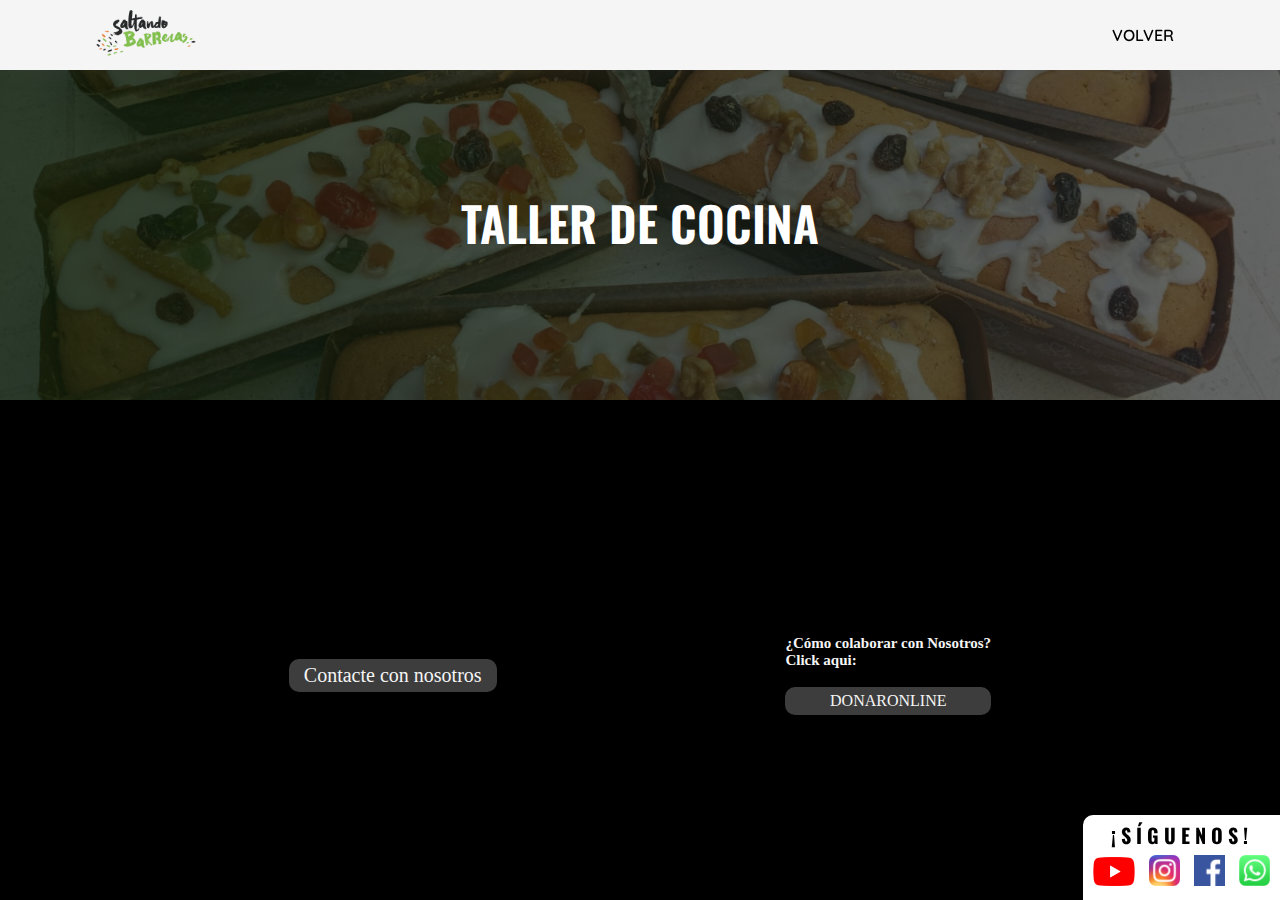
==== cocina.html @ dbfc01d2 "cambios de web y fotos!" ====
<!DOCTYPE html>
<html lang="en">
<head>
    <meta charset="UTF-8">
    <meta http-equiv="X-UA-Compatible" content="IE=edge">
    <meta name="viewport" content="width=device-width, initial-scale=1.0">
    <link rel="shortcut icon" href="Multimedia/logo.png" type="image/x-icon">
    <link rel="stylesheet" href="css/style.css">
    <link rel="stylesheet" href="css/cocina.css">
    <link rel="stylesheet" href="https://cdn.jsdelivr.net/npm/bootstrap@5.2.0-beta1/dist/css/bootstrap.min.css"  integrity="sha384-0evHe/X+R7YkIZDRvuzKMRqM+OrBnVFBL6DOitfPri4tjfHxaWutUpFmBp4vmVor" crossorigin="anonymous">
    <title>Cocina!</title>
</head>
<body>
         <!-- REDES SOCIALES -->

    <div class="redessociales">
        <h1 class="redes"> ¡SÍGUENOS!</h1>
        <div>
        <a href="https://www.youtube.com/channel/UCIiWGP6KE6pn7s7j2nSexWg">
            <img class="youtube" src="Multimedia/YouTube_full-color_icon_(2017).svg.png" alt="">
        </a>
        <a href="https://www.instagram.com/saltando_barreras_inclusivo/">
        <img class="ig" src="Multimedia/ig.webp" >
        </a>
        <a href="https://www.facebook.com/saltandobarrerasinclusivo">
            <img class="ig" src="Multimedia/facebook.png" >
        </a>
        <a href="https://api.whatsapp.com/send?phone=541164116332">
            <img class="ig" src="Multimedia/WhatsApp_logo-color-vertical.svg.webp" >
        </a>
     </div>
    </div>
            <!-- /*HEADER -->


    <header class="headerotro">
        <div class="container-header-otro " >
            <a href="index.html">
            <img src="Multimedia/logo.png" >
            </a>
            <div class="menuotro">
            
            <a class="" href="index.html">VOLVER</a>
            </div>
        </div>

    </header>

    <!-- FOTO CABECERA -->

    <section id="cabecera">
        <div class="contenedorcabecera">
        <h1>TALLER DE COCINA</h1>
        </div>
    </section>


    <section id="informacion" >
        <div class="contenedorinfo">
        <!-- <div id="carouselId" class="carousel slide" data-bs-ride="carousel">
            <ol class="carousel-indicators">
                <li data-bs-target="#carouselId" data-bs-slide-to="0" class="active" aria-current="true" aria-label="First slide"></li>
                <li data-bs-target="#carouselId" data-bs-slide-to="1" aria-label="Second slide"></li>
                <li data-bs-target="#carouselId" data-bs-slide-to="2" aria-label="Third slide"></li>
            </ol>
            <div class="carousel-inner" role="listbox">
                <div class="carousel-item active">
                    <img src="holder.js/900x500/auto/#666:#444/text:Second slide" alt="First slide">
                </div>
                <div class="carousel-item">
                    <img src="holder.js/900x500/auto/#666:#444/text:Second slide" alt="Second slide">
                </div>
                <div class="carousel-item">
                    <img src="holder.js/900x500/auto/#666:#444/text:Third slide" alt="Third slide">
                </div>
            </div>
            <button class="carousel-control-prev" type="button" data-bs-target="#carouselId" data-bs-slide="prev">
                <span class="carousel-control-prev-icon" aria-hidden="true"></span>
                <span class="visually-hidden">Previous</span>
            </button>
            <button class="carousel-control-next" type="button" data-bs-target="#carouselId" data-bs-slide="next">
                <span class="carousel-control-next-icon" aria-hidden="true"></span>
                <span class="visually-hidden">Next</span>
            </button>
        </div> -->
        <p>El objetivo de este espacio es incentivar la participación activa de personas con discapacidad en espacios inclusivos donde prevalezca el respeto 
            por la diversidad, el trabajo conjunto y la producción colectiva.</p>
        </div>
    </section>
    <footer>
        <div class="contacta">
            <a href="index.html#contacto"> Contacte con nosotros</a>
        </div>
        <div>
        <p>¿Cómo colaborar con Nosotros?</p>
        <p>Click aqui:</p>
        <br>
        <a href="https://donaronline.org/saltando-barreras-inclusivo-asociacion-civil/saltando-barreras-inclusivo"> DONARONLINE</a>
    </div>

    </footer>
 <!-- Bootstrap JavaScript Libraries -->
 <script src="https://cdn.jsdelivr.net/npm/@popperjs/core@2.11.5/dist/umd/popper.min.js" integrity="sha384-Xe+8cL9oJa6tN/veChSP7q+mnSPaj5Bcu9mPX5F5xIGE0DVittaqT5lorf0EI7Vk" crossorigin="anonymous"></script>

 <script src="https://cdn.jsdelivr.net/npm/bootstrap@5.2.0-beta1/dist/js/bootstrap.min.js" integrity="sha384-kjU+l4N0Yf4ZOJErLsIcvOU2qSb74wXpOhqTvwVx3OElZRweTnQ6d31fXEoRD1Jy" crossorigin="anonymous"></script>
</body>
</html>
---- css/style.css ----
@import url('https://fonts.googleapis.com/css2?family=Dosis:wght@200;300;400&family=Oswald:wght@200;300;400;500;600;700&family=Quicksand:wght@300;400;500;600&display=swap');
/* font-family: 'Dosis', sans-serif;
font-family: 'Oswald', sans-serif;
font-family: 'Quicksand', sans-serif; */

*{
    margin: 0;
    padding: 0;
    box-sizing: border-box;
}
body{
    background-color: #000;
}
:root{
    --verde: #7fc14d;
}

                                    /*HEADER*/
.header{
    position: fixed;
    z-index: 99;
    display: flex;
    width: 100%;
    height: 70px;
    background: #f5f5f5;
    box-shadow: 0 0 20px rgba(61, 61, 61, 0.247);
    
}
.container-header{
    display: flex;
    align-items: center;
 
    width: 85%;
    margin: 0 auto;
    justify-content: space-between;


}
.container-header img{
  width: 100px;
}
.menu a{
    
    text-decoration: none;
    color: #000;
    font-family: 'Quicksand', sans-serif;
    font-weight: 600;
    padding: 10px;
    
}
.menu a:hover{
    background-color: var(--verde);
    border-radius: 10px;
    padding: 10px;

}
@media screen and (max-width: 625px){
    .header{
        padding-top: 10px;
        position: relative;
        height: 120px;
        display: flex;
        flex-direction: column;
    }
    .container-header{
        display: flex;
        flex-direction: column;
        align-items: center;
        justify-content: right;
        width: 100%;
        height: 100%;
    }
    .container-header img{
        padding-top:5px ;
        padding-bottom: 20px;
        width: 100px;
      }

    }
@media screen and (max-width: 435px){
    .menu a{
    
        font-size: 10px;
        
    }

}
    

    


                /**********************************************/

                /*SECCION SALTANDO BARRERAS IMG*/



.container-seccion{
   
    width: 100%;
    background-image: url("../Multimedia/Posibleportada.jpg");
    height: max-content;
    background-size: cover;
    background-attachment: fixed;
    background-position: center;
}
.texto-saltando{
    
    color: white;
    display: flex;
    flex-direction: column;
    align-items: center;
    justify-content: space-around;
    width: 100%;
    height: 700px;
    background: linear-gradient(to right, rgba(5, 24, 3, 0.795), rgba(19, 19, 19, 0.63));
    background-attachment: fixed;
    text-align:center;
    background-position: bottom;
    
}
.texto-saltando h2{
    margin-top: 40px;
    padding-left: 40px;
    padding-right: 40px;
    font-family: 'Oswald', sans-serif;
    font-weight: 600;
    font-size: 80px;
}
.texto-saltando p{
    padding-top: 20px;
    width: 80%;
    font-size: 20PX;
    font-family: 'Quicksand', sans-serif;
}
 .mision {
    
   position: absolute;
   margin-top: 550px;
    width: 40%;
    padding: 10px;
    padding-bottom: 50px;
    background-color: #7fc14d;
    border-top-left-radius: 10px;
    border-top-right-radius: 10px;
    
}

@media screen and (max-width: 1000px){
    .container-seccion{ 
       background-attachment: local;
        
    }
    .texto-saltando{
        justify-content: space-between;
    }
    .texto-saltando h2{
        margin-top: 120px;
        font-size: 70px;
    }
    .texto-saltando p{
        font-size: 15px;
        
    }
 
  
}
@media screen and (max-width: 775px){
    .texto-saltando{
     
        height: 600px;
     }
    .texto-saltando h2{
        font-size: 60px;
        padding-left: 0;
        padding-right: 0;
        
    }
    .texto-saltando p{
        font-size: 15px;
        
        
    }
 
  
}
@media screen and (max-width: 625px){
    .texto-saltando{
     
       height: 400px;
    }
    .texto-saltando h2{
        margin-top: 50px;
        font-size: 30px;
    }
    .texto-saltando p{
        font-size: 10px;
        width: 92%;
     
    }
}



/**************************/
/* PROYECTOS FRUTOS SECOS*/

#proyectos{
    box-shadow: 0 0 20px rgba(0, 0, 0, 0.589);
    background-color: #81c04e;
    color: white;
    padding-bottom: 60px;
   
}
#proyectos .h1{
    padding-top: 20px;
    padding-bottom: 20px;
    font-weight: 800;
    color:  rgb(7, 37, 5);
    text-align: center;
    font-family: 'Oswald', sans-serif;
}
strong{
    color: #f5f5f5;
}
.tamano{
    object-fit: cover;
    width:500px;
    height: 500px;

}

.container-proyectos{
    display: flex;  
   
    text-align: center;
    align-items: center;
    margin: 0 auto;
    
   
    width: 90%;

}

.carrusel2{
   margin-right: 10px;
   padding: 10px;
   background-color: rgb(7, 37, 5);
   border-radius: 10px;
   
}

.text-frutos {
    display: flex;

   height: fit-content;
    border-radius: 5px;
    margin-left: 50px;
    
}
.ofrecer{
    display: flex;
    flex-direction: column;
    justify-content: center;
    align-items: center;
    background-color: rgb(7, 37, 5);
    padding: 30px;
    border-radius: 5px;
    margin-right: 10px;
}
.comohacemos{
    display: flex;
    flex-direction: column;
    justify-content: center;
    align-items: center;
    background-color: rgb(7, 37, 5);
    padding: 30px;
    border-radius: 5px;
    margin-left: 10px;
    
}
.container-proyectos h2{
    font-family: 'Oswald', sans-serif;
    font-weight: 600;
    font-size: 30px;
   ;
}
.text-frutos p{
    text-align: justify;
    
}
@media screen and (max-width: 1520px){
    .text-frutos{
    flex-direction: column;

    }
    .ofrecer{
        margin: 0;
    }
    .comohacemos{
    margin: 0;
    margin-top: 20px;
    }
    
}
@media screen and (max-width: 1200px){
    .container-proyectos{
        flex-direction: column;
    }
    .ofrecer{
        margin: 0;
        margin-top: 20px;
    }
    .text-frutos{
        margin: 0;
    }
    .carrusel2{
        margin: 0;
    }
    #proyectos .h1{
        font-size: 50px;
        padding-right: 20px;
        padding-left: 20px;
    }
}
@media screen and (max-width: 800px){
   
    #proyectos .h1{
        font-size: 65px;
       
    }

}
    

@media screen and (max-width: 570px){
    .tamano{
        object-fit: cover;
        width:300px;
        height: 300px;
    
    }
    .tamano2{
        object-fit: cover;
        object-position: 0 -200px;
        width:300px;
        height: 200px;
    }
    .container-proyectos h2{
        font-family: 'Oswald', sans-serif;
        font-weight: 600;
        font-size: 20px;
       ;
    }
    .text-frutos p{
        text-align: justify;
        font-size: 10px;
        
    }
   #proyectos .h1{
    
    padding-left: 20px;
    padding-right: 20px;
        font-size: 45px;
    }
}
@media screen and (max-width: 350px){


    .tamano{
        object-fit: cover;
        width:100%;
        
    }
    .tamano2{
        object-fit: cover;
        object-position: 0 -200px;
        width:100%;
       
    }
}

/***********************/
/* actividades */
#actividades{
    padding-bottom: 50px;
    display: flex;
    flex-direction: column;
    align-items: center;
    background-image: url(../Multimedia/backactividadesfinal2.jpg);
    background-size: cover;
    background-attachment: fixed;
}
#actividades h1{
    padding: 20px;
    background-color: #81c04e;
    border-bottom-left-radius:8px ;
    border-bottom-right-radius:8px ;
}
#actividades .carta:hover{
    margin-bottom: -10px;
}
#actividades h1{
    padding-top: 10px;
    text-align: center;
    color: white;
    font-weight: 800;
}

.cartas{
    max-width: 90%;
    margin: auto;
    display: flex;
    justify-content: center;
    align-items: end;
    
}
.carta{
    width:300px;
    transition: all 300ms;
    margin: 10px;
}
.carta:hover{
    width: 350px;
}

.carta .cover img{
    width:250px;
    position: relative;
    z-index: 1;
    display: block;
    top: 40px;
    transition: all 400ms;
    margin: auto;
   
}
.carta:hover .cover img{
    top: 0px;
    
}
.carta .img_back{
    width:100%;
    height: 250px;
    position: absolute;
    background-size: cover;
    left: 0;
    bottom: -100px;

}
.carta .cover{
    position: relative;
    width: 100%;
    
    overflow: hidden;
}
.carta:nth-of-type(1) .img_back{
background-image: url(../Multimedia/cocinaback.jpg);
filter: saturate(5) ;
}
.carta:nth-of-type(3) .img_back{
background-image: url(../Multimedia/Gimnasiajpeg.jpg);
filter: saturate(10) ;
}
.carta:nth-of-type(2) .img_back{
background-image: url(../Multimedia/tuboljpeg.jpg);
filter: saturate(2) ;
}

.carta .descripcion{
    background-color: white;
    margin-top: -10px;
    padding: 30px;
    border-radius: 5px;
transition: all 300ms;
}
.carta:hover .descripcion{
    padding: 40px;
 }
.carta .descripcion h2{
    margin-top:10px;

}
.carta .descripcion p{
    margin-top:10px;

}
.carta .descripcion input{

    padding: 10px 40px;
    border: none;
    border-radius: 8px;
}
.carta .descripcion input:hover{
    background-color: #000;
    color: white;
    transition: 0.3s;
}
.carta a{
    text-decoration: none;
    color: white;
    background-color: #929292;
    padding: 10px;
    border-radius: 10px;
    font-size: 20px;
    font-weight: 700;
    transition: 0.2s;
}
.carta a:hover{
    background-color: #81c04e;
  
}
iframe{
    margin-top: 25px;
}

@media screen and (max-width: 1450px){
    #actividades h1{
        margin-top: -2px;
    }
    .cartas{
        display: grid;
        grid-template-columns: 1fr 1fr;
        grid-gap: 20px;
    }
    .carta:hover{
        margin: -20px;
    }
    
   
}
@media screen and (max-width: 780px){
    .cartas{
        display: grid;
        grid-template-columns: 1fr ;
        
    }
    .carta:hover{
        margin: -20px;
    }
    iframe{
        width: 95%;
        align-self: center;
        

    }
    #actividades h4{
       text-align: center;
       padding: 20px;
    }
   
}

/**************************/
/* CONTACTO SECTION*/
#contacto{
    font-weight: 700;
    background: #ec7742;
    
}
.formulario{
    
    display: flex;
    flex-direction: column;
    margin: 0 auto; 
    justify-content: center;
    align-items: center;
}
.formulario .entrada{
    width: 500px;


}
#contacto h1{
    font-weight: 800;
    text-align: center;
}

.formulario .btn:hover{
    background-color: var(--verde);
    color: rgb(255, 255, 255);
    
    
}
@media screen and (max-width: 580px){
    .formulario .entrada{
        width: 90%;
    }
}
    



footer{
    height: 150px;
    margin: 0 auto;
    display: flex;
    flex-direction: row;
    justify-content: space-evenly;
    align-items: center;
    background-color: #000;
    text-decoration: none;
    
}
footer a{
    margin: 0;
    text-decoration: none;
    background-color: #3d3d3d;
    color:  #f5f5f5;
    border-radius: 10px;
    padding: 5px;
    padding-left: 15px;
    padding-right: 15px;
    
    transition: all 0.3s;
    display: flex;
    justify-content: center;
}
footer a:hover{
   background-color: #81c04e;
   color: #f5f5f5;
   
}
footer p{
    color:#f5f5f5;
    font-size: 15px;
    font-weight: 700;
    margin: 0;
}






/**** REDES SOCIALES*/
.redessociales{
    box-shadow: 0 0 8px rgba(0, 0, 0, 0.178);
    position: fixed;
    display: flex;
    flex-direction: column;
    align-items: center;

    right: 0;
    bottom: 0;
    z-index: 9;
    background-color: white;
    border-top-left-radius: 10px;
    padding: 5px;


}
.redessociales a{
    text-decoration: none;
}
.redessociales h1{
    font-size: 20px;
    font-family: 'Oswald', sans-serif;
    letter-spacing: 5px;
    
}
.ig{
    width: 31px;
    margin: 5px;
    margin-right: 5px;
}
.youtube{
    width: 42px;
    margin: 5px;
    
}
.redes{
    display: flex;
}
---- css/cocina.css ----
@import url('https://fonts.googleapis.com/css2?family=Dosis:wght@200;300;400&family=Oswald:wght@200;300;400;500;600;700&family=Quicksand:wght@300;400;500;600&display=swap');
/* font-family: 'Dosis', sans-serif;
font-family: 'Oswald', sans-serif;
font-family: 'Quicksand', sans-serif; */
.headerotro{
    position: fixed;
    z-index: 99;
    display: flex;
    width: 100%;
    height: 70px;
    background: #f5f5f5;
    box-shadow: 0 0 20px rgba(61, 61, 61, 0.247);
    
}
.container-header-otro{
    display: flex;
    align-items: center;
 
    width: 85%;
    margin: 0 auto;
    justify-content: space-between;


}
.container-header-otro img{
  width: 100px;
}
.menuotro a{
    
    text-decoration: none;
    color: #000;
    font-family: 'Quicksand', sans-serif;
    font-weight: 600;
    padding: 10px;
    
}
.menuotro a:hover{
    background-color: var(--verde);
    border-radius: 10px;
    padding: 10px;

}


/*CABECERA*/
#cabecera{
    height: 400px;
    background-image: url(../Multimedia/Cocina/encabezado.jpg);
    background-position: center;
    background-size: cover;
    
   
    display: flex;
    font-family: 'Oswald', sans-serif;
    color:#ffffff
}
.contenedorcabecera{
    display: flex;
    justify-content: center;
    align-items: center;
    width: 100%;
    height: 100%;
    background: linear-gradient(to right, rgba(5, 24, 3, 0.795), rgba(19, 19, 19, 0.63));
}
#cabecera h1{
    font-size: 3rem;
    font-weight: 600;
    text-align: center;
    margin-top: 45px;
 
    filter: none;
}


/* INFORMACION */
#informacion{
    height: 200px;
    display: flex;
    align-items: center;
    justify-content: center;
}
#informacion p{
    
    text-align: center;

}
.contenedorinfo{
    text-align: justify;
    display: flex;
    justify-content: center;
}


/* FOOTER */
.contacta{
    font-size: 20px;
}
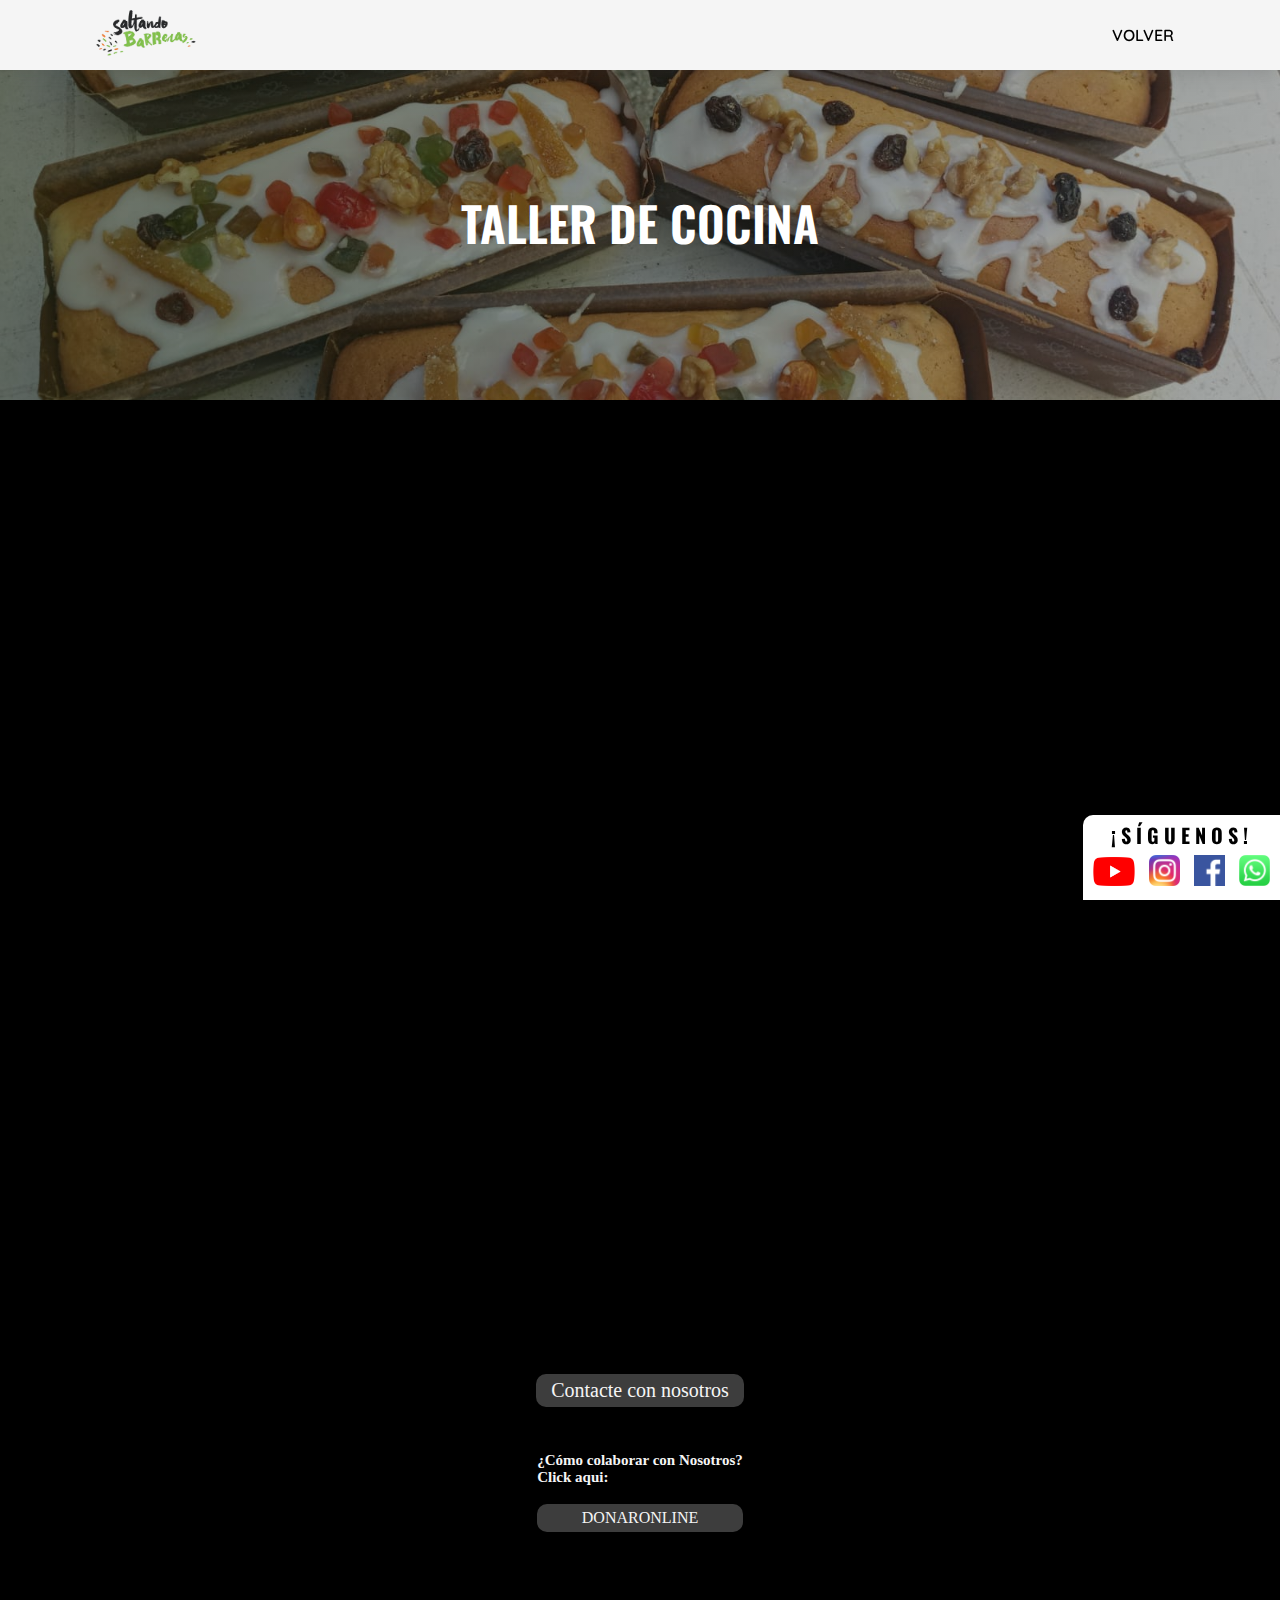
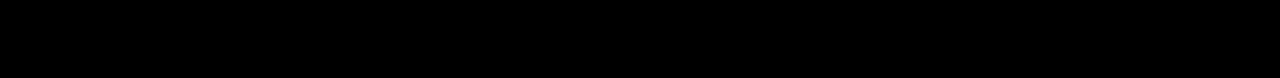
==== commit ead3256d: "cositas nuevas" ====
--- a/cocina.html
+++ b/cocina.html
@@ -87,6 +87,8 @@
             por la diversidad, el trabajo conjunto y la producción colectiva.</p>
         </div>
     </section>
+    <iframe id="preview" class="fw-iframe" src="/widget/v2/preview/?widget_parameter=%7B%22type%22%3A%22IG%22%2C%22sources%22%3A%5B%7B%22source%22%3A%22saltando_barreras_inclusivo%22%2C%22type%22%3A%22IG%22%2C%22replaceable%22%3A%22true%22%7D%5D%2C%22name%22%3A%22%22%2C%22width%22%3A%22350%22%2C%22width_by_article%22%3A%221%22%2C%22height%22%3A0%2C%22item_ig_image_height%22%3A%22400%22%2C%22height_by_article%22%3A%223%22%2C%22target%22%3A%22_blank%22%2C%22font%22%3A%22Arial%2C%20Helvetica%2C%20sans-serif%22%2C%22title_font_size%22%3A%2216%22%2C%22item_description_font_size%22%3A%2214%22%2C%22border%22%3A%22on%22%2C%22css_url%22%3A%22%22%2C%22keyword_inc%22%3A%22%22%2C%22keyword_exc%22%3A%22%22%2C%22preloader_text%22%3A%22Loading%22%2C%22responsive%22%3A%22off%22%2C%22text_direction%22%3A%22left%22%2C%22remove_duplicate_article%22%3A%22off%22%2C%22thumbnail_position%22%3A%22left%22%2C%22text_alignment%22%3A%22left%22%2C%22corner%22%3A%22rounded%22%2C%22scroll_switch%22%3A%22on%22%2C%22scroll_style%22%3A%22vs%22%2C%22scroll%22%3A%22on%22%2C%22navigation_arrow%22%3A%22on%22%2C%22auto_scroll%22%3A%22off%22%2C%22fade_transition%22%3A%22off%22%2C%22auto_scroll_direction%22%3A%22up%22%2C%22auto_scroll_step_speed%22%3A%224%22%2C%22auto_scroll_mc_speed%22%3A%2220%22%2C%22sort%22%3A%22new%22%2C%22title%22%3A%22on%22%2C%22title_sentence%22%3A%22%22%2C%22title_link%22%3A%22%22%2C%22title_bgcolor%22%3A%22%22%2C%22title_color%22%3A%22%23505659%22%2C%22widget_title_bold%22%3A%22off%22%2C%22feed_title_bold%22%3A%22off%22%2C%22title_bgimage%22%3A%22%22%2C%22title_bgimage_scale%22%3A%22auto%22%2C%22item_bgcolor%22%3A%22%23ffffff%22%2C%22item_linear_gradient%22%3A%22off%22%2C%22item_bgimage%22%3A%22%22%2C%22item_bgimage_scale%22%3A%22auto%22%2C%22item_border_bottom%22%3A%22off%22%2C%22item_podcast_player%22%3A%22off%22%2C%22item_description%22%3A%22none%22%2C%22item_link%22%3A%22off%22%2C%22item_link_custom%22%3A%22%22%2C%22item_author_name%22%3A%22off%22%2C%22item_author_name_bold%22%3A%22off%22%2C%22item_read_more%22%3A%22off%22%2C%22item_social_share%22%3A%22off%22%2C%22item_social_share_fb%22%3A%22off%22%2C%22item_social_share_tw%22%3A%22off%22%2C%22item_social_share_linkedin%22%3A%22off%22%2C%22item_read_more_text%22%3A%22%22%2C%22item_more_posts%22%3A%22off%22%2C%22item_more_posts_link%22%3A%22%22%2C%22item_description_length%22%3A%22150%22%2C%22item_description_color%22%3A%22%23333333%22%2C%22item_date%22%3A%22on%22%2C%22item_date_format%22%3A%22%25b%20%25e%2C%20%25Y%20%25l%3A%25M%20%25p%22%2C%22item_date_timezone%22%3A%22%22%2C%22locale%22%3A%22en_US%22%2C%22item_date_custom_format_switch%22%3A%22off%22%2C%22item_display_title%22%3A%22off%22%2C%22item_display_description%22%3A%22off%22%2C%22item_display_location%22%3A%22off%22%2C%22item_description_style%22%3A%22thumbnail%22%2C%22single_column_on_mobile%22%3A%22off%22%2C%22item_thumbnail%22%3A%22crop%22%2C%22item_thumbnail_force_https%22%3A%22off%22%2C%22branding%22%3A%22on%22%2C%22article_num%22%3A%2210%22%2C%22item_player%22%3A%22off%22%2C%22item_image_scale%22%3A%22best-fill%22%2C%22item_image_align%22%3A%22top%22%2C%22item_date_time_size%22%3A%2212%22%2C%22item_date_time_color%22%3A%22%23505659%22%2C%22item_custom_tag%22%3A%22off%22%2C%22item_ig_icon%22%3A%22color%22%2C%22item_ig_display_icon%22%3A%22off%22%2C%22item_ig_display_name%22%3A%22on%22%2C%22item_ig_display_username%22%3A%22off%22%2C%22item_ig_display_caption%22%3A%22on%22%2C%22item_ig_display_likes%22%3A%22off%22%2C%22item_ig_fullname_size%22%3A%2216%22%2C%22item_ig_fullname_color%22%3A%22%2314171a%22%2C%22item_ig_header_username_size%22%3A%2214%22%2C%22item_ig_header_username_color%22%3A%22%23657786%22%2C%22item_ig_username_size%22%3A%2214%22%2C%22item_ig_username_color%22%3A%22%23657786%22%2C%22item_ig_likes_size%22%3A%2214%22%2C%22item_ig_likes_color%22%3A%22%23929ba3%22%7D&amp;ig_access_token=EAAhAo5ILEFYBAIpT5noYX1ZAGlpS6MR3lMwONG4qee3AJFhBh3UOZAep2nMta7wuxvgttaWZA1MhfdKTGSMNOknggzkZAMJogWQksQNyemdqlCe4KzEGT0oh3qITtNjPdIDYu6lz0AnJ09ci3664qkqnwQIYm2ouMt8cDihH6YUZCrFARdVdSzgOiXXX8y4AZD" scrolling="no" frameborder="no" title="Widget preview" style="min-width: auto; width: 350px; height: 724px;">
+						</iframe>
     <footer>
         <div class="contacta">
             <a href="index.html#contacto"> Contacte con nosotros</a>
--- a/css/style.css
+++ b/css/style.css
@@ -114,7 +114,7 @@
     justify-content: space-around;
     width: 100%;
     height: 700px;
-    background: linear-gradient(to right, rgba(5, 24, 3, 0.795), rgba(19, 19, 19, 0.63));
+    background: linear-gradient(to right, rgba(5, 24, 3, 0.692), rgba(19, 19, 19, 0.548));
     background-attachment: fixed;
     text-align:center;
     background-position: bottom;
@@ -409,7 +409,7 @@
 }
 
 .cartas{
-    max-width: 90%;
+    max-width: 95%;
     margin: auto;
     display: flex;
     justify-content: center;
@@ -459,13 +459,17 @@
 filter: saturate(5) ;
 }
 .carta:nth-of-type(3) .img_back{
-background-image: url(../Multimedia/Gimnasiajpeg.jpg);
-filter: saturate(10) ;
+background-image: url(../Multimedia/futbolbackk.jpg);
+filter: saturate(5) ;
 }
 .carta:nth-of-type(2) .img_back{
-background-image: url(../Multimedia/tuboljpeg.jpg);
+background-image: url(../Multimedia/futbolbackk.jpg);
 filter: saturate(2) ;
 }
+.carta:nth-of-type(4) .img_back{
+    background-image: url(../Multimedia/ymasback.jpg);
+    filter: saturate(2) ;
+    }
 
 .carta .descripcion{
     background-color: white;
@@ -510,9 +514,7 @@
     background-color: #81c04e;
   
 }
-iframe{
-    margin-top: 25px;
-}
+
 
 @media screen and (max-width: 1450px){
     #actividades h1{
@@ -576,10 +578,8 @@
     text-align: center;
 }
 
-.formulario .btn:hover{
-    background-color: var(--verde);
-    color: rgb(255, 255, 255);
-    
+input{
+    padding: 10px;
     
 }
 @media screen and (max-width: 580px){
@@ -600,7 +600,7 @@
     align-items: center;
     background-color: #000;
     text-decoration: none;
-    
+    margin-bottom: 100px;
 }
 footer a{
     margin: 0;
@@ -627,6 +627,40 @@
     font-weight: 700;
     margin: 0;
 }
+.logos{
+    display: flex;
+    flex-direction: row;
+    justify-content: center;
+    align-items: center;
+}
+.colaboracion{
+    width: 300px;
+    padding-right: 20px;
+}
+@media screen and (max-width: 1290px){
+    footer{
+        height: 250px;
+        flex-direction: column;
+    }
+}
+@media screen and (max-width: 1030px){
+    footer{
+        height: 550px;
+        flex-wrap: wrap;
+        flex-direction: row;
+    }
+    .logos{
+        flex-direction: column;
+        justify-content: center;
+        align-items: center;
+    }
+    .colaboracion{
+        
+        padding-top: 20px;
+    }
+}
+    
+
 
 
 
@@ -669,10 +703,41 @@
     margin: 5px;
     
 }
+.youtube:hover{
+    transform: scale(1.1);
+}
+.ig:hover{
+    transform: scale(1.1);
+}
 .redes{
     display: flex;
 }
 
 
-
-
+/* NOTICIAS
+ */
+ .containernoticias{
+    display: flex;
+    flex-direction: row;
+    flex-wrap: wrap;
+    justify-content: space-evenly;
+    width: 66%;
+    margin: 0 auto;
+    background-color: #3d3d3d41;
+    border-radius: 10px;
+
+ }
+ video{
+    
+    width: 300px;
+   margin: 20px;
+}
+
+ .noticia{
+   
+  margin: 20px;
+  
+    height: 533px;
+    width: 350px;
+ }
+
--- a/css/cocina.css
+++ b/css/cocina.css
@@ -60,7 +60,7 @@
     align-items: center;
     width: 100%;
     height: 100%;
-    background: linear-gradient(to right, rgba(5, 24, 3, 0.795), rgba(19, 19, 19, 0.63));
+    background: linear-gradient(to right, rgba(5, 24, 3, 0.514), rgba(19, 19, 19, 0.336));
 }
 #cabecera h1{
     font-size: 3rem;
@@ -80,7 +80,8 @@
     justify-content: center;
 }
 #informacion p{
-    
+    padding-left: 10px;
+    padding-right: 10px;
     text-align: center;
 
 }
